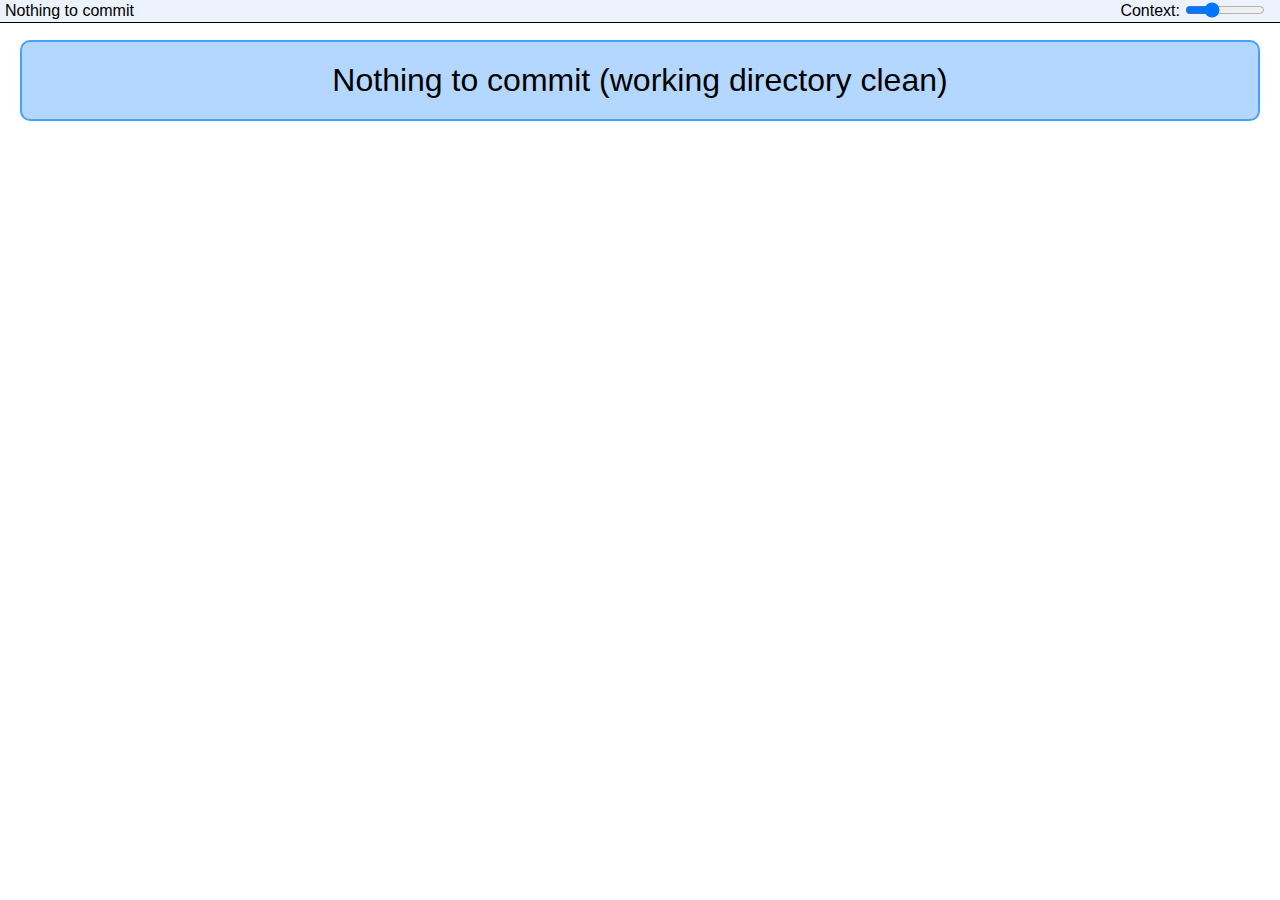
==== html/views/commit/index.html @ 29e9aaef "Merge remote-tracking branch 'rowanj/master'" ====
<html>
<head>
	<title>Diff for file</title>
	<link rel="stylesheet" href="../../css/GitX.css" type="text/css" media="screen" title="no title" charset="utf-8">
	<script src="../../lib/GitX.js" type="text/javascript" charset="utf-8"></script>
	<script src="../../lib/md5.js" type="text/javascript" charset="utf-8"></script>
	<script src="../../lib/diffHighlighter.js" type="text/javascript" charset="utf-8"></script>
	<script src="../../lib/keyboardNavigation.js" type="text/javascript" charset="utf-8"></script>
	
	<link rel="stylesheet" href="commit.css" type="text/css" media="screen" title="no title" charset="utf-8">
	<script src="commit.js" type="text/javascript" chahrset="utf-8"></script>
	<script src="multipleSelection.js" type="text/javascript" chahrset="utf-8"></script>
</head>

<body>
	<h1 id='title'>
		<input type="range" min="0" max="10" value="3" id="contextSize">
		<span id="contextTitle">Context:</span>
		<span id="status">Nothing to commit</span>

	</h1>

	<div id="notification" style="display:none">
		<img src="../../images/spinner.gif" alt="Spinner" id="spinner"></img>
		<div id="notification_message"></div>
	</div>

	<!-- we use "state" for the current status (as opposed to something in the diff
		 and we use the notification for short notifications, which can occur together
		 with a diff display -->
	<div id="state">
		Nothing to commit (working directory clean)
	</div>
	<div id='diff'></div>
</body>
---- html/css/GitX.css ----
@import url("diff.css");
@import url("notification.css");

body {
	margin: 0;
	margin-top: 5px;
	width: 100%;
	font-family: 'Lucida Grande', Arial;
}
---- html/views/commit/commit.css ----
body {
	padding: 0px;
	margin: 0px;
	margin-top: 30px;
}

#title {
	padding: 2px;
	padding-left: 5px;
	border-bottom: 1px solid black;
	margin: 0px;
	font-weight: 500;
	background-color: #ECF3FD;
	font-size: 100%;
	position: fixed;
	z-index: 2;
	top: 0px;
	width: 100%;
}

#state {
	margin-left: 20px;
	margin-right: 20px;
	margin-top: 40px;
	text-align: center;
	font-size: 200%;
	padding: 20px;
	width: auto;

	background-color: #B4D7FF;
	border: 2px solid #45A1FE;

	-webkit-border-radius: 10px;
}

.floatright {
	float: right;
}

pre {
	margin-top: 0;
}

table.diff {
	margin-top: 0;
}

#notification {
	margin-top: 30px;
}

#contextSize {
	width: 80px;
	margin-top: -0.5px;
	float: right;
	margin-right: 20px;
}

#contextTitle {
	margin-right: 3px;
	float: right;
}

.diff .hunkbutton {
	width: 40px;
	padding: 0 2px 0 2px;
	margin-bottom: 4px;
	margin-right: 1px;
	float: right;
	position: relative;
	z-index: 1;

	border: 1px solid #3465a4;
	background-color: #cce5ff;
	color: #204a87;

	font-family: 'Lucida Grande';
	font-size: 80%;
	text-decoration: none;
	text-align: center;

	-webkit-border-radius: 2px;
}
#selected {
    background-color: #B5D5FE !important;
}
#selected div {
    background-color: #B5D5FE;
}

#selected #stagelines {
    padding-left: 2px;
    width: auto;
    padding-right: 2px;
    margin-right: 2px;
    margin-top: 1px;
    clear: right;
    background-color: #FFF;
}

.disabled {
    display: none;
}

#multiselect {
	margin-left: 50px;
	margin-right: 100px;
	padding: 5px;
	-webkit-border-radius: 5px;
	border: 1px solid #EEE;
}

#multiselect div.title {
	background-color: #EEE;
	font-weight: bold;
	border: 5px solid #EEE;
	margin: -5px;
	padding-left: 20px;
}
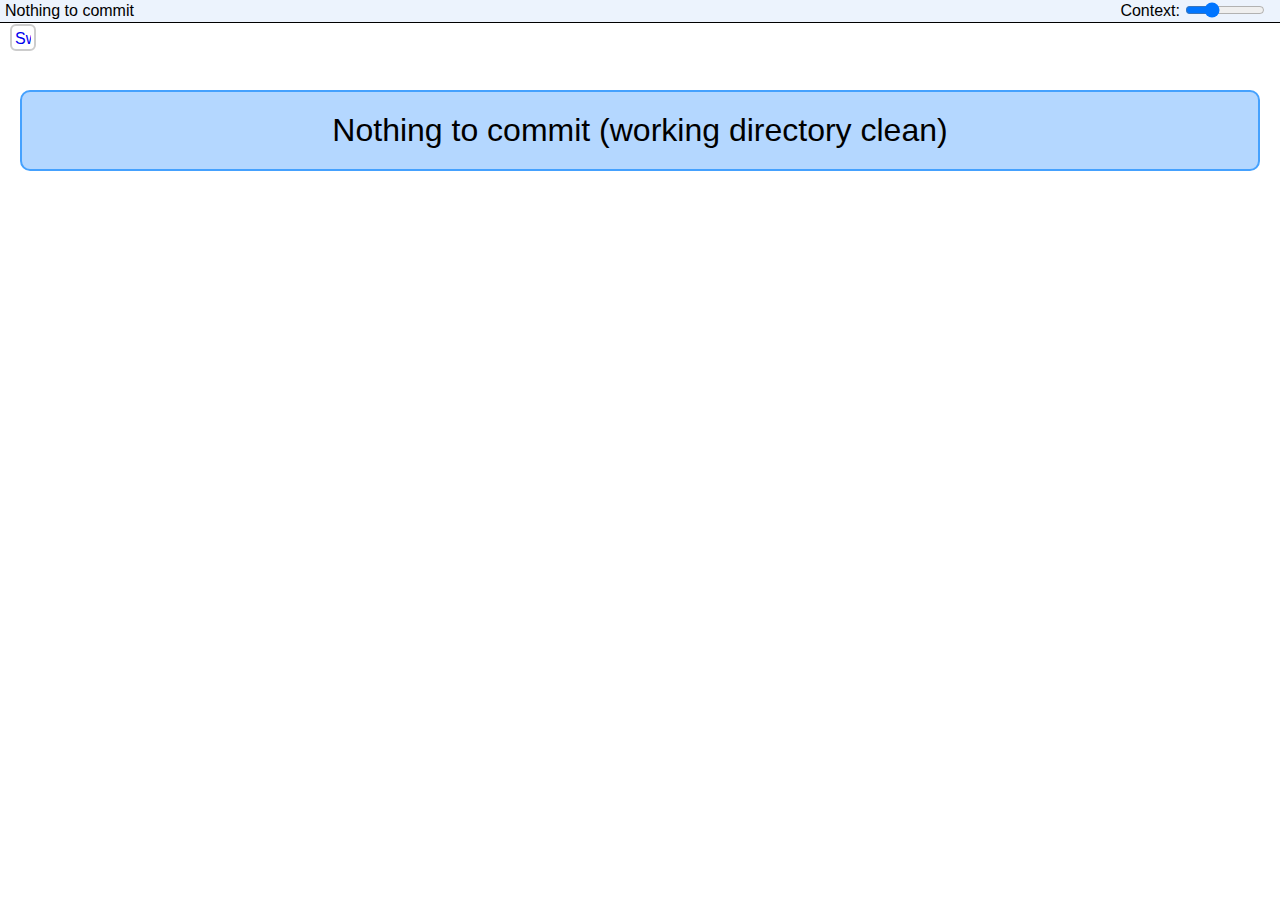
==== commit f16752b4: "Add button to toggle between copy and stage mode" ====
--- a/html/views/commit/index.html
+++ b/html/views/commit/index.html
@@ -2,14 +2,15 @@
 <head>
 	<title>Diff for file</title>
 	<link rel="stylesheet" href="../../css/GitX.css" type="text/css" media="screen" title="no title" charset="utf-8">
+	<script src="../../lib/jquery-2.0.2.min.js" type="text/javascript" charset="utf-8"></script>
 	<script src="../../lib/GitX.js" type="text/javascript" charset="utf-8"></script>
 	<script src="../../lib/md5.js" type="text/javascript" charset="utf-8"></script>
 	<script src="../../lib/diffHighlighter.js" type="text/javascript" charset="utf-8"></script>
 	<script src="../../lib/keyboardNavigation.js" type="text/javascript" charset="utf-8"></script>
 	
 	<link rel="stylesheet" href="commit.css" type="text/css" media="screen" title="no title" charset="utf-8">
-	<script src="commit.js" type="text/javascript" chahrset="utf-8"></script>
-	<script src="multipleSelection.js" type="text/javascript" chahrset="utf-8"></script>
+	<script src="commit.js" type="text/javascript" charset="utf-8"></script>
+	<script src="multipleSelection.js" type="text/javascript" charset="utf-8"></script>
 </head>
 
 <body>
@@ -17,8 +18,9 @@
 		<input type="range" min="0" max="10" value="3" id="contextSize">
 		<span id="contextTitle">Context:</span>
 		<span id="status">Nothing to commit</span>
+	</h1>
 
-	</h1>
+  <div id="prefs"><a id="selectmode" href="javascript:toggleMode();"><img src="../../../CopyLines@2x.png" title="Switch to copy lines mode"></a></div>
 
 	<div id="notification" style="display:none">
 		<img src="../../images/spinner.gif" alt="Spinner" id="spinner"></img>
--- a/html/css/GitX.css
+++ b/html/css/GitX.css
@@ -7,3 +7,12 @@
 	width: 100%;
 	font-family: 'Lucida Grande', Arial;
 }
+
+.expanded:before {
+  content: "\25be\0020";
+}
+
+.collapsed:before {
+  content: "\25b8\0020";
+}
+
--- a/html/views/commit/commit.css
+++ b/html/views/commit/commit.css
@@ -117,3 +117,21 @@
 	margin: -5px;
 	padding-left: 20px;
 }
+
+#selectmode img {
+  width: 16px;
+  height: 16px;
+}
+
+#selectmode {
+  width: 24px;
+  padding: 6px 3px 0px 3px;
+  margin-left: 10px;
+  -webkit-border-radius: 6px;
+  border: 2px solid #CCC;
+}
+
+#selectmode:hover {
+  background-color: #B5D5FE;
+	border: 2px solid #45A1FE;
+}
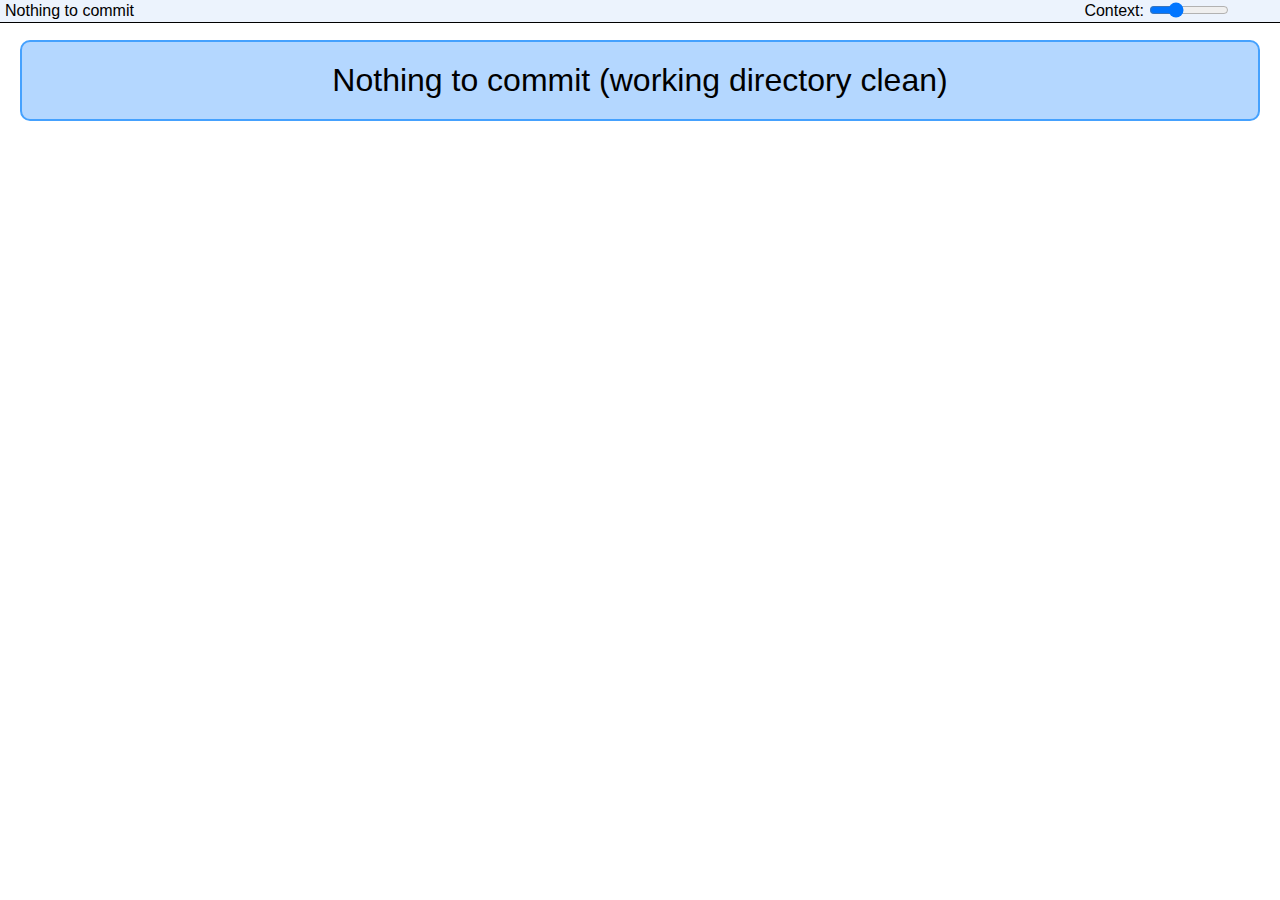
==== commit 1fb4d135: "Improve diff mouse selection toggling" ====
--- a/html/views/commit/index.html
+++ b/html/views/commit/index.html
@@ -15,12 +15,12 @@
 
 <body>
 	<h1 id='title'>
+    <span id="selectTitle"><a id="selectMode" href="javascript:toggleMode();" title="Switch to copy lines mode"><img src="../../../StageLines@2x.png"></a></span>
 		<input type="range" min="0" max="10" value="3" id="contextSize">
 		<span id="contextTitle">Context:</span>
 		<span id="status">Nothing to commit</span>
 	</h1>
 
-  <div id="prefs"><a id="selectmode" href="javascript:toggleMode();"><img src="../../../CopyLines@2x.png" title="Switch to copy lines mode"></a></div>
 
 	<div id="notification" style="display:none">
 		<img src="../../images/spinner.gif" alt="Spinner" id="spinner"></img>
--- a/html/views/commit/commit.css
+++ b/html/views/commit/commit.css
@@ -118,20 +118,13 @@
 	padding-left: 20px;
 }
 
+#selectTitle {
+	margin-right: 20px;
+  float: right;
+}
+
 #selectmode img {
   width: 16px;
   height: 16px;
 }
 
-#selectmode {
-  width: 24px;
-  padding: 6px 3px 0px 3px;
-  margin-left: 10px;
-  -webkit-border-radius: 6px;
-  border: 2px solid #CCC;
-}
-
-#selectmode:hover {
-  background-color: #B5D5FE;
-	border: 2px solid #45A1FE;
-}
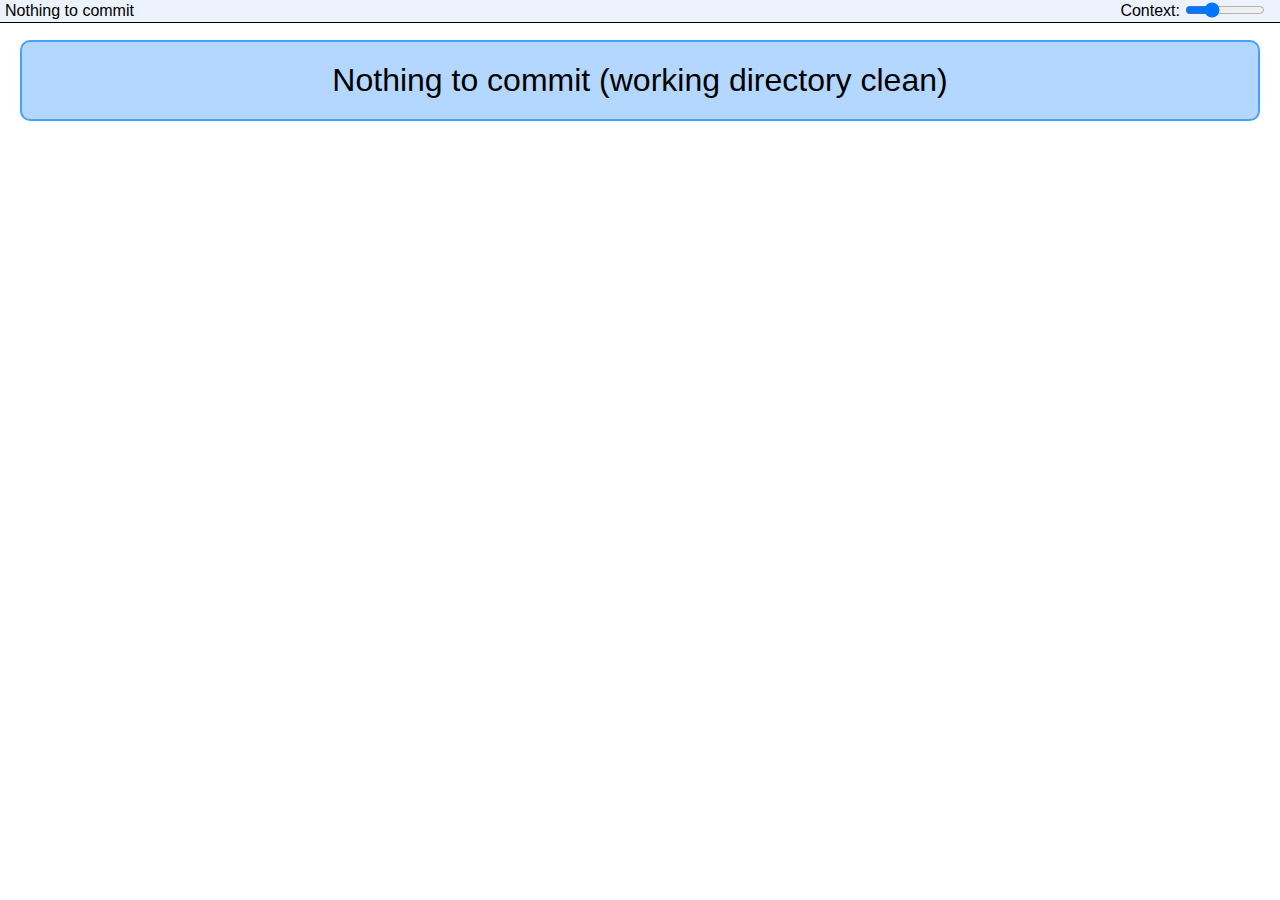
==== commit 21958dee: "Merge fce5f9f311b584772fc96f0318c33507142f990f into 79c92e5928a72b94998bdd53981cac6aec211008" ====
--- a/html/views/commit/index.html
+++ b/html/views/commit/index.html
@@ -9,18 +9,18 @@
 	<script src="../../lib/keyboardNavigation.js" type="text/javascript" charset="utf-8"></script>
 	
 	<link rel="stylesheet" href="commit.css" type="text/css" media="screen" title="no title" charset="utf-8">
+	<link rel="stylesheet" href="GitX://custom.css" type="text/css" media="screen" title="no title" charset="utf-8">
 	<script src="commit.js" type="text/javascript" charset="utf-8"></script>
 	<script src="multipleSelection.js" type="text/javascript" charset="utf-8"></script>
 </head>
 
 <body>
 	<h1 id='title'>
-    <span id="selectTitle"><a id="selectMode" href="javascript:toggleMode();" title="Switch to copy lines mode"><img src="../../../StageLines@2x.png"></a></span>
 		<input type="range" min="0" max="10" value="3" id="contextSize">
 		<span id="contextTitle">Context:</span>
 		<span id="status">Nothing to commit</span>
+
 	</h1>
-
 
 	<div id="notification" style="display:none">
 		<img src="../../images/spinner.gif" alt="Spinner" id="spinner"></img>
--- a/html/css/GitX.css
+++ b/html/css/GitX.css
@@ -16,3 +16,7 @@
   content: "\25b8\0020";
 }
 
+.SHA {
+	font-family: 'Monaco', monospace;
+	text-decoration: none;
+}
--- a/html/views/commit/commit.css
+++ b/html/views/commit/commit.css
@@ -87,6 +87,13 @@
 #selected div {
     background-color: #B5D5FE;
 }
+#selected div del,
+#selected div ins {
+    background-color: #9abbea;
+}
+#selected div .whitespace {
+    background-color: #7795c7;
+}
 
 #selected #stagelines {
     padding-left: 2px;
@@ -117,14 +124,3 @@
 	margin: -5px;
 	padding-left: 20px;
 }
-
-#selectTitle {
-	margin-right: 20px;
-  float: right;
-}
-
-#selectmode img {
-  width: 16px;
-  height: 16px;
-}
-
